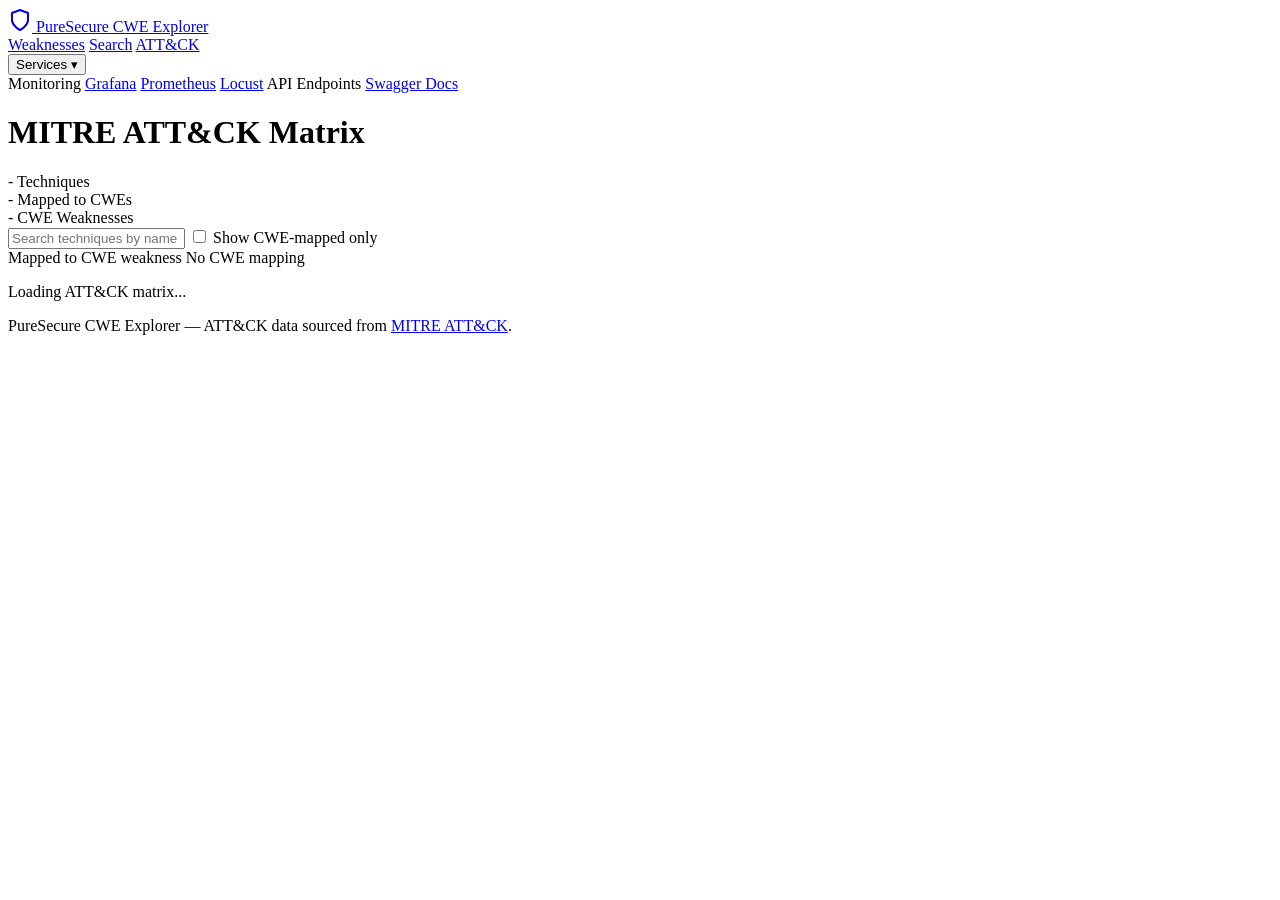
==== app/static/attack.html @ 8a14192f "k8s update, login fix" ====
<!DOCTYPE html>
<html lang="en">
<head>
    <meta charset="UTF-8">
    <meta name="viewport" content="width=device-width, initial-scale=1.0">
    <title>MITRE ATT&CK Matrix - PureSecure</title>
    <link rel="stylesheet" href="/style.css?v=2">
</head>
<body>
    <header class="navbar">
        <a href="/" class="logo">
            <svg width="24" height="24" viewBox="0 0 24 24" fill="none" stroke="currentColor" stroke-width="2" stroke-linecap="round" stroke-linejoin="round">
                <path d="M12 22s8-4 8-10V5l-8-3-8 3v7c0 6 8 10 8 10z"/>
            </svg>
            PureSecure <span>CWE Explorer</span>
        </a>
        <nav>
            <a href="/">Weaknesses</a>
            <a href="/search.html">Search</a>
            <a href="/attack.html" class="nav-active">ATT&CK</a>
            <div class="nav-dropdown">
                <button class="nav-dropdown-btn">Services &#9662;</button>
                <div class="nav-dropdown-menu">
                    <span class="dropdown-section">Monitoring</span>
                    <a href="http://localhost:3000" data-service="grafana" target="_blank">Grafana</a>
                    <a href="http://localhost:9090" data-service="prometheus" target="_blank">Prometheus</a>
                    <a href="http://localhost:8089" data-service="locust" target="_blank">Locust</a>
                    <span class="dropdown-section">API Endpoints</span>
                    <a href="/docs" target="_blank">Swagger Docs</a>
                </div>
            </div>
        </nav>
    </header>

    <main class="container">
        <div class="attack-page-header">
            <h1>MITRE ATT&CK Matrix</h1>
        </div>

        <!-- Stats bar -->
        <div class="attack-stats-bar">
            <div class="attack-stat">
                <span class="attack-stat-value" id="statsTotal">-</span>
                <span class="attack-stat-label">Techniques</span>
            </div>
            <div class="attack-stat attack-stat-highlight">
                <span class="attack-stat-value" id="statsMapped">-</span>
                <span class="attack-stat-label">Mapped to CWEs</span>
            </div>
            <div class="attack-stat">
                <span class="attack-stat-value" id="statsCWEs">-</span>
                <span class="attack-stat-label">CWE Weaknesses</span>
            </div>
        </div>

        <!-- Search and filter bar -->
        <div class="attack-toolbar">
            <input type="text" id="attackSearch" placeholder="Search techniques by name or ID (e.g., T1059, Phishing)..." class="search-input">
            <label class="attack-toggle-label">
                <input type="checkbox" id="mappedOnlyToggle">
                <span class="attack-toggle-switch"></span>
                <span>Show CWE-mapped only</span>
            </label>
        </div>

        <!-- Legend -->
        <div class="attack-legend">
            <span class="attack-legend-item">
                <span class="attack-legend-swatch attack-legend-mapped"></span>
                Mapped to CWE weakness
            </span>
            <span class="attack-legend-item">
                <span class="attack-legend-swatch attack-legend-unmapped"></span>
                No CWE mapping
            </span>
        </div>

        <div id="loading" class="loading">
            <div class="spinner"></div>
            <p>Loading ATT&CK matrix...</p>
        </div>

        <div id="matrixContent" style="display:none;">
            <div id="attackMatrix" class="attack-matrix"></div>
        </div>

        <!-- Technique detail panel -->
        <div id="techniquePanel" class="attack-detail-panel" style="display:none;">
            <div class="attack-detail-header">
                <div>
                    <span id="techId" class="attack-detail-id"></span>
                    <h2 id="techName" class="attack-detail-name"></h2>
                    <div id="techTactics" class="attack-detail-tactics"></div>
                </div>
                <button id="closePanelBtn" class="attack-close-btn">&times;</button>
            </div>
            <p id="techDesc" class="attack-detail-desc"></p>
            <div id="techSubtechniques" style="display:none;">
                <h3>Sub-techniques</h3>
                <div id="subtechList" class="attack-sub-list"></div>
            </div>
            <div id="techCWEs" style="display:none;">
                <h3>Mapped CWE Weaknesses</h3>
                <div id="cweList" class="attack-cwe-list"></div>
            </div>
            <a id="techMitreLink" href="#" target="_blank" rel="noopener noreferrer" class="mitre-link" style="margin-top:1rem; display:inline-flex;">
                <svg width="14" height="14" viewBox="0 0 24 24" fill="none" stroke="currentColor" stroke-width="2"><path d="M18 13v6a2 2 0 01-2 2H5a2 2 0 01-2-2V8a2 2 0 012-2h6"/><polyline points="15 3 21 3 21 9"/><line x1="10" y1="14" x2="21" y2="3"/></svg>
                View on MITRE ATT&CK
            </a>
        </div>

        <div id="errorDiv" class="error-message" style="display:none;"></div>
    </main>

    <footer class="site-footer">
        <p>PureSecure CWE Explorer &mdash; ATT&CK data sourced from <a href="https://attack.mitre.org" target="_blank" rel="noopener noreferrer">MITRE ATT&CK</a>.</p>
    </footer>

    <script src="https://alcdn.msauth.net/browser/2.38.2/js/msal-browser.min.js"></script>
    <script src="/auth.js?v=3"></script>
    <script src="/common.js?v=3"></script>
    <script>
        (async function() {
            try {
                var ok = await requireAuth();
                if (!ok) return;
                loadServiceLinks();
                var s = document.createElement('script');
                s.src = '/attack.js?v=2';
                document.body.appendChild(s);
            } catch(e) { console.error('Auth error:', e); }
        })();
    </script>
</body>
</html>
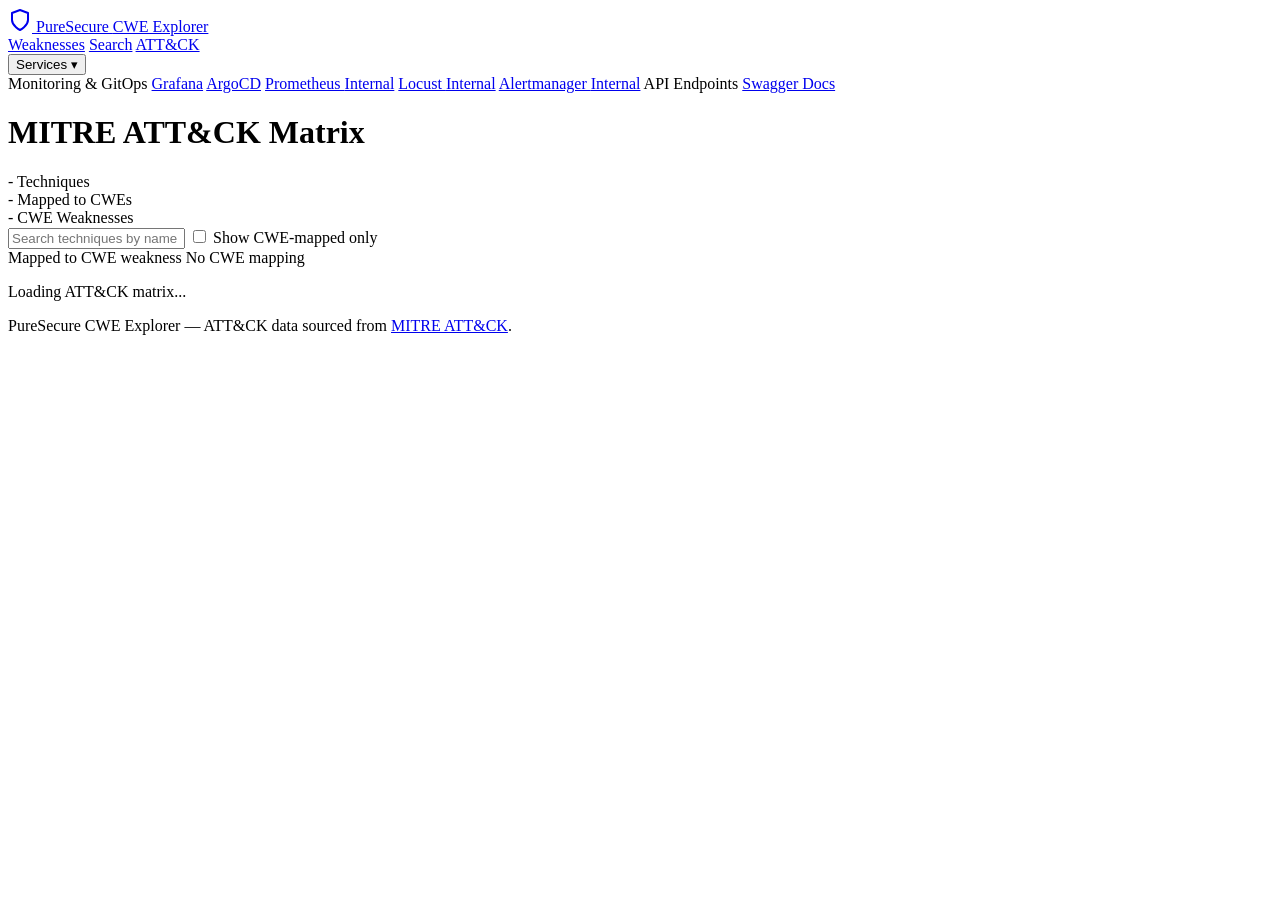
==== commit 35072911: "feat: production-ready deployment with Alertmanager, fixed monitoring and auth - Add Alertmanager wi" ====
--- a/app/static/attack.html
+++ b/app/static/attack.html
@@ -5,6 +5,14 @@
     <meta name="viewport" content="width=device-width, initial-scale=1.0">
     <title>MITRE ATT&CK Matrix - PureSecure</title>
     <link rel="stylesheet" href="/style.css?v=2">
+    <script>
+        (function() {
+            var theme = localStorage.getItem('theme');
+            if (theme === 'dark' || (!theme && window.matchMedia('(prefers-color-scheme: dark)').matches)) {
+                document.documentElement.classList.add('dark-theme');
+            }
+        })();
+    </script>
 </head>
 <body>
     <header class="navbar">
@@ -21,10 +29,12 @@
             <div class="nav-dropdown">
                 <button class="nav-dropdown-btn">Services &#9662;</button>
                 <div class="nav-dropdown-menu">
-                    <span class="dropdown-section">Monitoring</span>
-                    <a href="http://localhost:3000" data-service="grafana" target="_blank">Grafana</a>
-                    <a href="http://localhost:9090" data-service="prometheus" target="_blank">Prometheus</a>
-                    <a href="http://localhost:8089" data-service="locust" target="_blank">Locust</a>
+                    <span class="dropdown-section">Monitoring & GitOps</span>
+                    <a href="https://grafana.reondev.top/d/cwe-explorer-api" data-service="grafana" target="_blank">Grafana</a>
+                    <a href="https://argocd.reondev.top" data-service="argocd" target="_blank">ArgoCD</a>
+                    <a href="http://localhost:9090" data-service="prometheus" target="_blank">Prometheus <span class="nav-badge-internal">Internal</span></a>
+                    <a href="http://localhost:8089" data-service="locust" target="_blank">Locust <span class="nav-badge-internal">Internal</span></a>
+                    <a href="http://localhost:9093" data-service="alertmanager" target="_blank">Alertmanager <span class="nav-badge-internal">Internal</span></a>
                     <span class="dropdown-section">API Endpoints</span>
                     <a href="/docs" target="_blank">Swagger Docs</a>
                 </div>
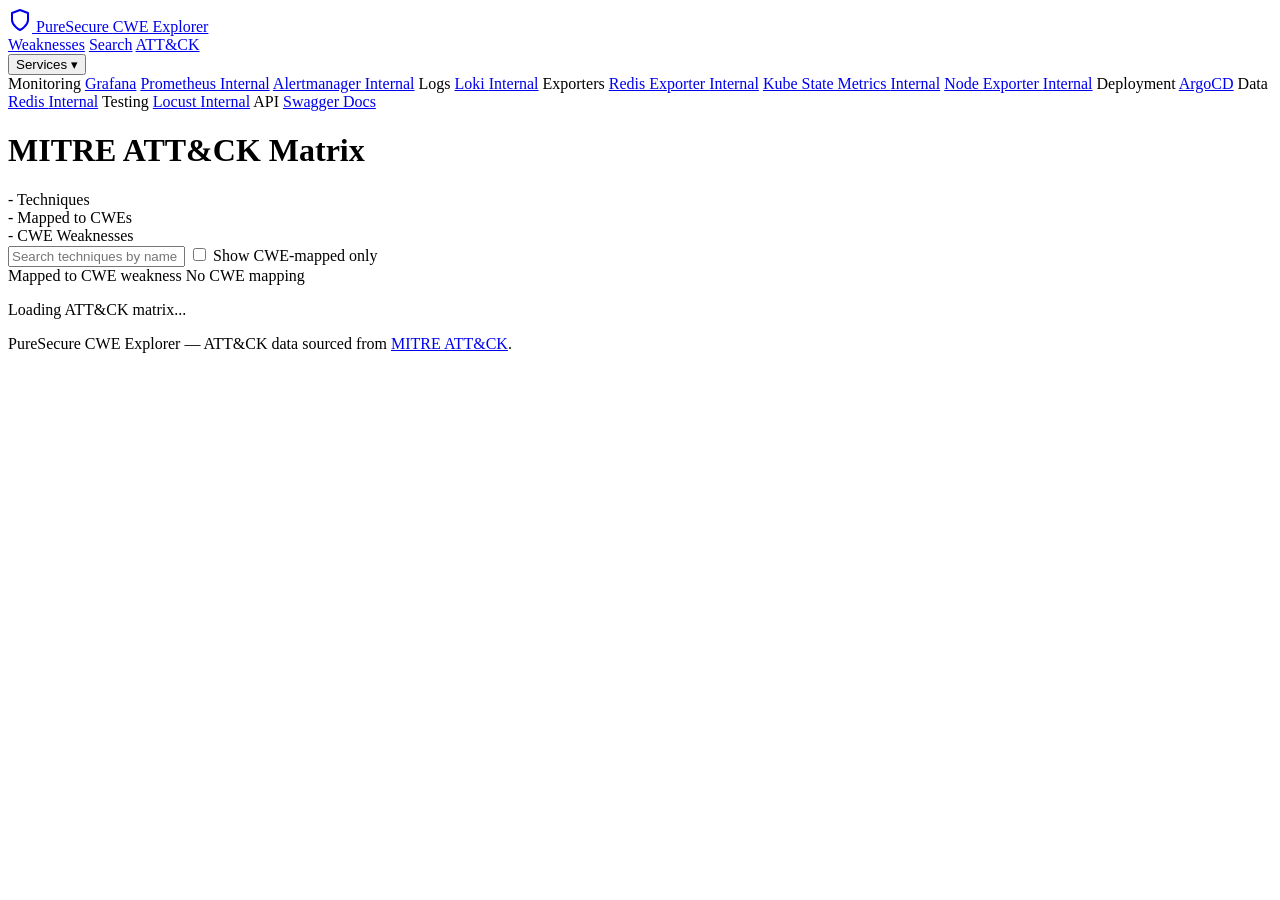
==== commit 9fc23a75: "logs fix" ====
--- a/app/static/attack.html
+++ b/app/static/attack.html
@@ -4,6 +4,7 @@
     <meta charset="UTF-8">
     <meta name="viewport" content="width=device-width, initial-scale=1.0">
     <title>MITRE ATT&CK Matrix - PureSecure</title>
+    <link rel="icon" type="image/svg+xml" href="data:image/svg+xml,%3Csvg xmlns='http://www.w3.org/2000/svg' viewBox='0 0 24 24' fill='none' stroke='%2310b981' stroke-width='2' stroke-linecap='round' stroke-linejoin='round'%3E%3Cpath d='M12 22s8-4 8-10V5l-8-3-8 3v7c0 6 8 10 8 10z'/%3E%3C/svg%3E">
     <link rel="stylesheet" href="/style.css?v=2">
     <script>
         (function() {
@@ -29,13 +30,23 @@
             <div class="nav-dropdown">
                 <button class="nav-dropdown-btn">Services &#9662;</button>
                 <div class="nav-dropdown-menu">
-                    <span class="dropdown-section">Monitoring & GitOps</span>
-                    <a href="https://grafana.reondev.top/d/cwe-explorer-api" data-service="grafana" target="_blank">Grafana</a>
+                    <span class="dropdown-section">Monitoring</span>
+                    <a href="https://grafana.reondev.top/dashboards" data-service="grafana" target="_blank">Grafana</a>
+                    <a href="http://localhost:9090" data-service="prometheus" target="_blank">Prometheus <span class="nav-badge-internal">Internal</span></a>
+                    <a href="http://localhost:9093" data-service="alertmanager" target="_blank">Alertmanager <span class="nav-badge-internal">Internal</span></a>
+                    <span class="dropdown-section">Logs</span>
+                    <a href="http://localhost:3100" data-service="loki" target="_blank">Loki <span class="nav-badge-internal">Internal</span></a>
+                    <span class="dropdown-section">Exporters</span>
+                    <a href="http://localhost:9121" data-service="redis-exporter" target="_blank">Redis Exporter <span class="nav-badge-internal">Internal</span></a>
+                    <a href="http://localhost:8080" data-service="kube-state-metrics" target="_blank">Kube State Metrics <span class="nav-badge-internal">Internal</span></a>
+                    <a href="http://localhost:9100" data-service="node-exporter" target="_blank">Node Exporter <span class="nav-badge-internal">Internal</span></a>
+                    <span class="dropdown-section">Deployment</span>
                     <a href="https://argocd.reondev.top" data-service="argocd" target="_blank">ArgoCD</a>
-                    <a href="http://localhost:9090" data-service="prometheus" target="_blank">Prometheus <span class="nav-badge-internal">Internal</span></a>
+                    <span class="dropdown-section">Data</span>
+                    <a href="redis://localhost:6379" data-service="redis">Redis <span class="nav-badge-internal">Internal</span></a>
+                    <span class="dropdown-section">Testing</span>
                     <a href="http://localhost:8089" data-service="locust" target="_blank">Locust <span class="nav-badge-internal">Internal</span></a>
-                    <a href="http://localhost:9093" data-service="alertmanager" target="_blank">Alertmanager <span class="nav-badge-internal">Internal</span></a>
-                    <span class="dropdown-section">API Endpoints</span>
+                    <span class="dropdown-section">API</span>
                     <a href="/docs" target="_blank">Swagger Docs</a>
                 </div>
             </div>
